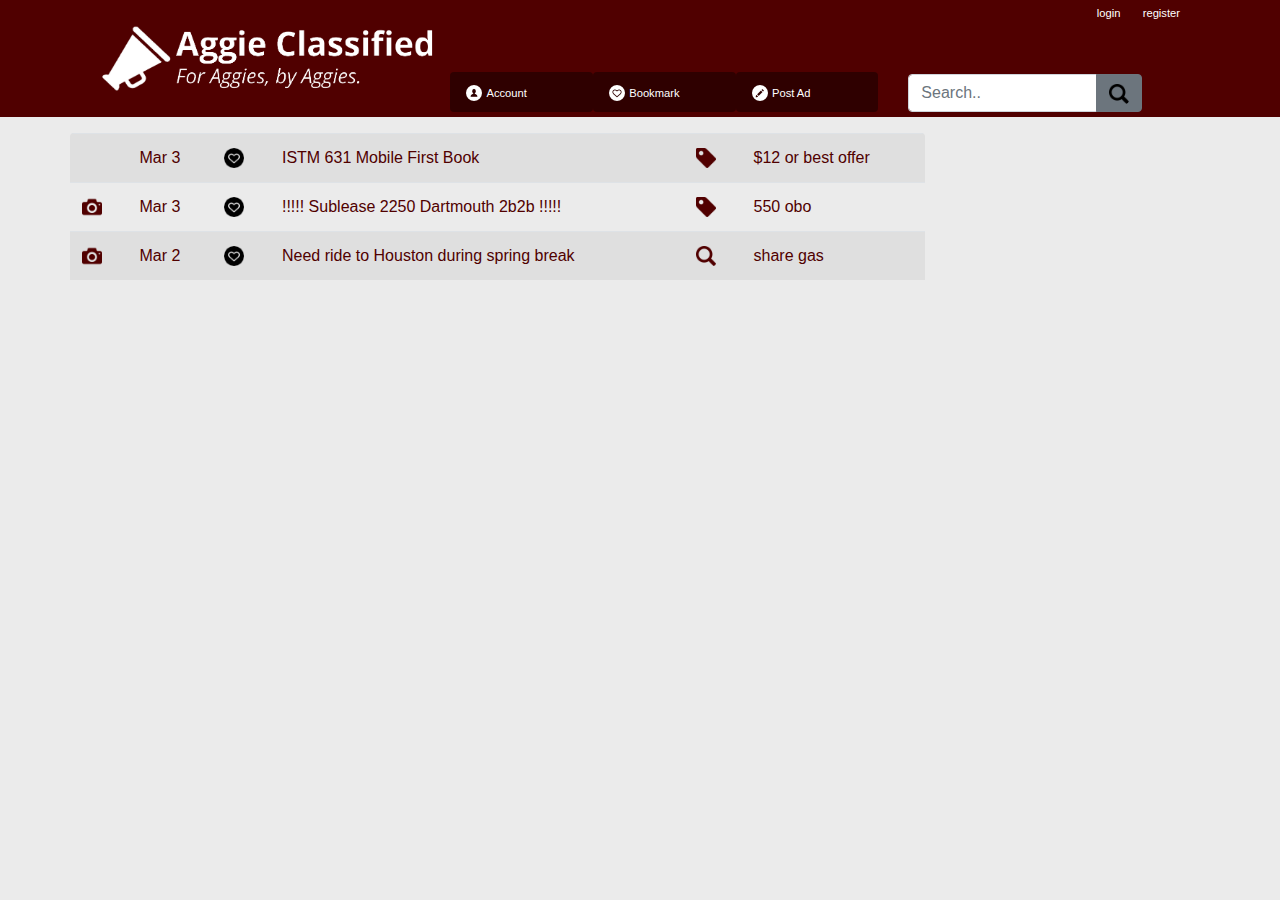
==== index.html @ a9096e1e "adjust search bar" ====
<!DOCTYPE html>
<html lang="en">
<head>
  <title> Aggie Classified | Home </title>
  <meta name="viewport" content="width=device-width, initial-scale=1.0">
  <link rel="stylesheet" href="css/bootstrap.css">
  <link rel="stylesheet" href="css/main.css">
</head>

<!-- backup comment available down here just copy and use. -->
<!-- -->

<body style="background-color:#ebebeb;">
<header class="container-fluid mb-3" style="background-color:#500000">
  <div class="mx-auto container">
    <div class="row">
      <div class="col-md-4 col-12">
        <a href="index.html">
          <img src="images/logo.png" class="img-fluid header-img">
        </a>
      </div>
      <div class="col-md-8 col-12">
        <div class="row mb-md-5">
          <div class="row justify-content-end col-12">
            <div class="align-self-end ">
              <a href="login&register.html"><span class="nav-font text-white">login</span></a>
              &nbsp &nbsp
              <a href="login&register.html"><span class="nav-font text-white">register</span></a>
            </div>
          </div>

        </div>
        <div class="row align-self-end">
          <nav class="nav col-md-7 col-12">
            <div class="col-4 align-self-end nav-link rounded bg-darkmaroon">
              <a class="text-white" href="account.html">
                <img src="images/account.png" class="img-fluid">
                <span class="nav-font">Account</span>
              </a>
            </div>
            <div class="col-4 align-self-end nav-link rounded bg-darkmaroon">
              <a class="text-white" href="bookmark.html">
                <img src="images/bookmark.png" class="img-fluid">
                <span class="nav-font">Bookmark</span>
              </a>
            </div>
            <div class="col-4 align-self-end nav-link rounded bg-darkmaroon">
              <a class="text-white" href="post-ad.html">
                <img src="images/post-ad.png" class="img-fluid">
                <span class="nav-font">Post Ad</span>
              </a>
            </div>
          </nav>
          <form class="col-md-5 col-12 align-self-end">
              <div class="row">
                <div class="col-1 d-md-none align-self-center "><img src="images/list.png" class="icon"></div>
                <div class="input-group col-10">
                  <input class="rounded-left form-control"  placeholder="Search.." name="search" >
                  <div class="input-group-append">
                    <button class="btn btn-secondary" type="submit"><a href=""><img src="images/search.png" class="icon rounded-right img-fluid"></a></button>
                  </div>
                </div>
              </div>
            </form>
        </div>
      </div>
    </div>
  </div>
</header>

<section class="container">
  <div class="row">
    <div class="col-md-3 d-none list-group" id="category_list"><!-- Category List Section-->
      <a href="#" class="list-group-item bg-gray text-white">All Categories<span class="badge"></span></a>
      <a href="#" class="list-group-item bg-gray text-white">Activity Partners<span class="badge">(36)</span></a>
      <a href="#" class="list-group-item bg-gray text-white">Collections<span class="badge">(16)</span></a>
      <a href="#" class="list-group-item bg-gray text-white">Books<span class="badge">(39)</span></a>
      <a href="#" class="list-group-item bg-gray text-white">Electronics<span class="badge">(223)</span></a>
      <a href="#" class="list-group-item bg-gray text-white">Furniture<span class="badge">(171)</span></a>
      <a href="#" class="list-group-item bg-gray text-white">Jobs<span class="badge">(131)</span></a>
      <a href="#" class="list-group-item bg-gray text-white">Lost&Found<span class="badge">(30)</span></a>
      <a href="#" class="list-group-item bg-gray text-white">Carpools<span class="badge">(135)</span></a>
      <a href="#" class="list-group-item bg-gray text-white">Sublet&Roommates<span class="badge">(680)</span></a>
      <a href="#" class="list-group-item bg-gray text-white">Vehicle<span class="badge">(68)</span></a>
    </div><!-- close category_list Section-->

    <div class="pl-md-0 pr-md-0 table-responsive col-sm-9 rounded" id="post_list"><!-- Main List Section-->
      <table class="col-12 table table-striped table-hover rounded-bottom">
      <!--Table structure:
      1st column: have photo or not, item with photo show a camera icon, blank if no photo;
      2nd column: Post date of the classified Ad, post are always order by date, item post latest will display at top;
      3rd column: saved or not, saved item show a bookmark sign, blank if not saved;
      4th column: Title, title of the post, also act as a link, user can click in for more information
      5th column: Price, price of the item, data store in text format, gives user more flecibility in express price.
      -->
      <!-- Data below should read each sql obs as one table row into the table  -->
        <tr class="">
          <td class="list_column_icon"></td>
          <td class="list_column_date">Mar 3</td>
          <td class="list_column_icon"><image src="images/heart.png" class="icon" id="icon_saved"></image></td>
          <td class="list_column_title"><a href="">ISTM 631 Mobile First Book</a></td>
          <td class="list_column_icon"><image src="images/offering.png" class="icon" id="icon_saved"></image></td>
          <td class="list_column_price">$12 or best offer</td>
        </tr>
        <tr>
          <td class="list_column_icon"><image src="images/picture.png" class="icon" id="icon_picture"></image></td>
          <td class="list_column_date">Mar 3</td>
          <td class="list_column_icon"><image src="images/heart.png" class="icon" id="icon_saved"></image></td>
          <td class="list_column_title"><a href="">!!!!! Sublease 2250 Dartmouth 2b2b !!!!!</a></td>
          <td class="list_column_icon"><image src="images/offering.png" class="icon" id="icon_saved"></td>
          <td class="list_column_price"> 550 obo</td>
        </tr>
        <tr>
          <td class="list_column_icon"><image src="images/picture.png" class="icon" id="icon_picture"></image></td>
          <td class="list_column_date">Mar 2</td>
          <td class="list_column_icon"><image src="images/heart.png" class="icon" id="icon_saved"></image></td>
          <td class="list_column_title"><a href="">Need ride to Houston during spring break </a></td>
          <td class="list_column_icon"><img src="images/looking.png" class="icon" id="icon_saved"></td>
          <td class="list_column_price"> share gas </td>
        </tr>
      </table>
    </div><!-- close post_list  Section-->
  </div><!-- close section row -->
</section>

</body>
</html>
---- css/main.css ----
/* Import Open Sans font from google API*/
@import url(http://fonts.googleapis.com/css?family=Open+Sans);

.body{
  font-family: 'Open Sans', sans-serif;
}

.list-group-item{
  font-size: 0.9rem;
}

#post_list, #post_list a{
  text-decoration: none;
  color:#500000;
}

.icon {
  height:20px;
}

.nav-font {
  font-size: 0.7rem;
}

.bg-darkmaroon {
  background-color: #2F0000;
}

.bg-darkmaroon:hover {
  background-color: #140000;
}

.bg-gray {
  background-color: #815555;
}

.bg-gray:hover {
  background-color: #584343;
}

.bg-gray:active {
  background-color: #402B2B;
}


/*

.list_column_date{

}
.list_column_icon{

}
.list_column_title{

}
.list_column_icon{

}
.list_column_price{

} */
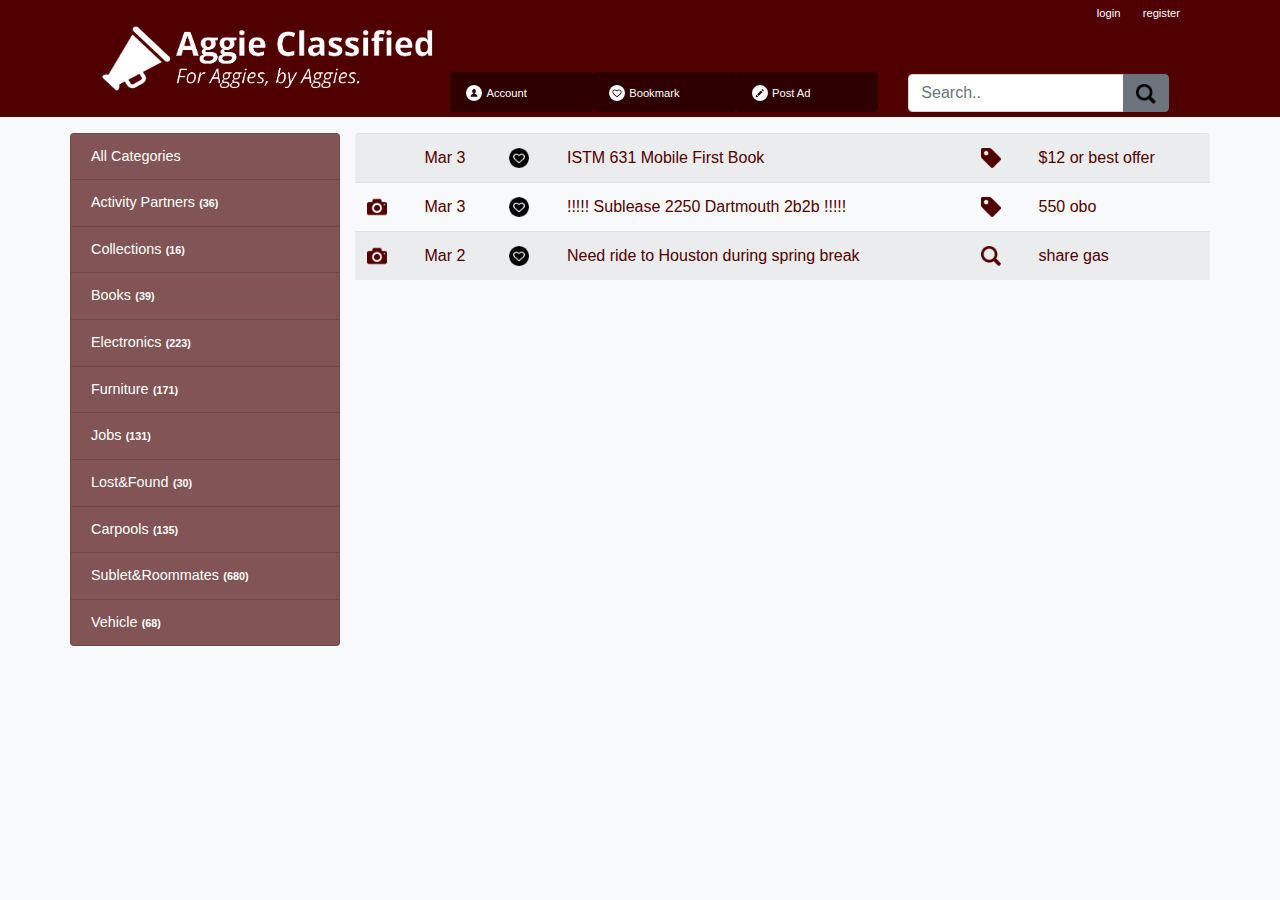
==== commit 73226790: "aa" ====
--- a/index.html
+++ b/index.html
@@ -10,7 +10,7 @@
 <!-- backup comment available down here just copy and use. -->
 <!-- -->
 
-<body style="background-color:#ebebeb;">
+<body class="bg-light">
 <header class="container-fluid mb-3" style="background-color:#500000">
   <div class="mx-auto container">
     <div class="row">
@@ -23,9 +23,9 @@
         <div class="row mb-md-5">
           <div class="row justify-content-end col-12">
             <div class="align-self-end ">
-              <a href="login&register.html"><span class="nav-font text-white">login</span></a>
+              <a href="signin.html"><span class="align-self-end nav-font text-white">login</span></a>
               &nbsp &nbsp
-              <a href="login&register.html"><span class="nav-font text-white">register</span></a>
+              <a href="signin.html"><span class="align-self-end nav-font text-white">register</span></a>
             </div>
           </div>
 
@@ -54,7 +54,7 @@
           <form class="col-md-5 col-12 align-self-end">
               <div class="row">
                 <div class="col-1 d-md-none align-self-center "><img src="images/list.png" class="icon"></div>
-                <div class="input-group col-10">
+                <div class="input-group col-11">
                   <input class="rounded-left form-control"  placeholder="Search.." name="search" >
                   <div class="input-group-append">
                     <button class="btn btn-secondary" type="submit"><a href=""><img src="images/search.png" class="icon rounded-right img-fluid"></a></button>
@@ -70,7 +70,7 @@
 
 <section class="container">
   <div class="row">
-    <div class="col-md-3 d-none list-group" id="category_list"><!-- Category List Section-->
+    <div class="col-md-3 list-group sidebar-offcanvas" id="category_list"><!-- Category List Section-->
       <a href="#" class="list-group-item bg-gray text-white">All Categories<span class="badge"></span></a>
       <a href="#" class="list-group-item bg-gray text-white">Activity Partners<span class="badge">(36)</span></a>
       <a href="#" class="list-group-item bg-gray text-white">Collections<span class="badge">(16)</span></a>
@@ -84,7 +84,7 @@
       <a href="#" class="list-group-item bg-gray text-white">Vehicle<span class="badge">(68)</span></a>
     </div><!-- close category_list Section-->
 
-    <div class="pl-md-0 pr-md-0 table-responsive col-sm-9 rounded" id="post_list"><!-- Main List Section-->
+    <div class="pl-0 pr-0 table-responsive col-sm-9 rounded" id="post_list"><!-- Main List Section-->
       <table class="col-12 table table-striped table-hover rounded-bottom">
       <!--Table structure:
       1st column: have photo or not, item with photo show a camera icon, blank if no photo;
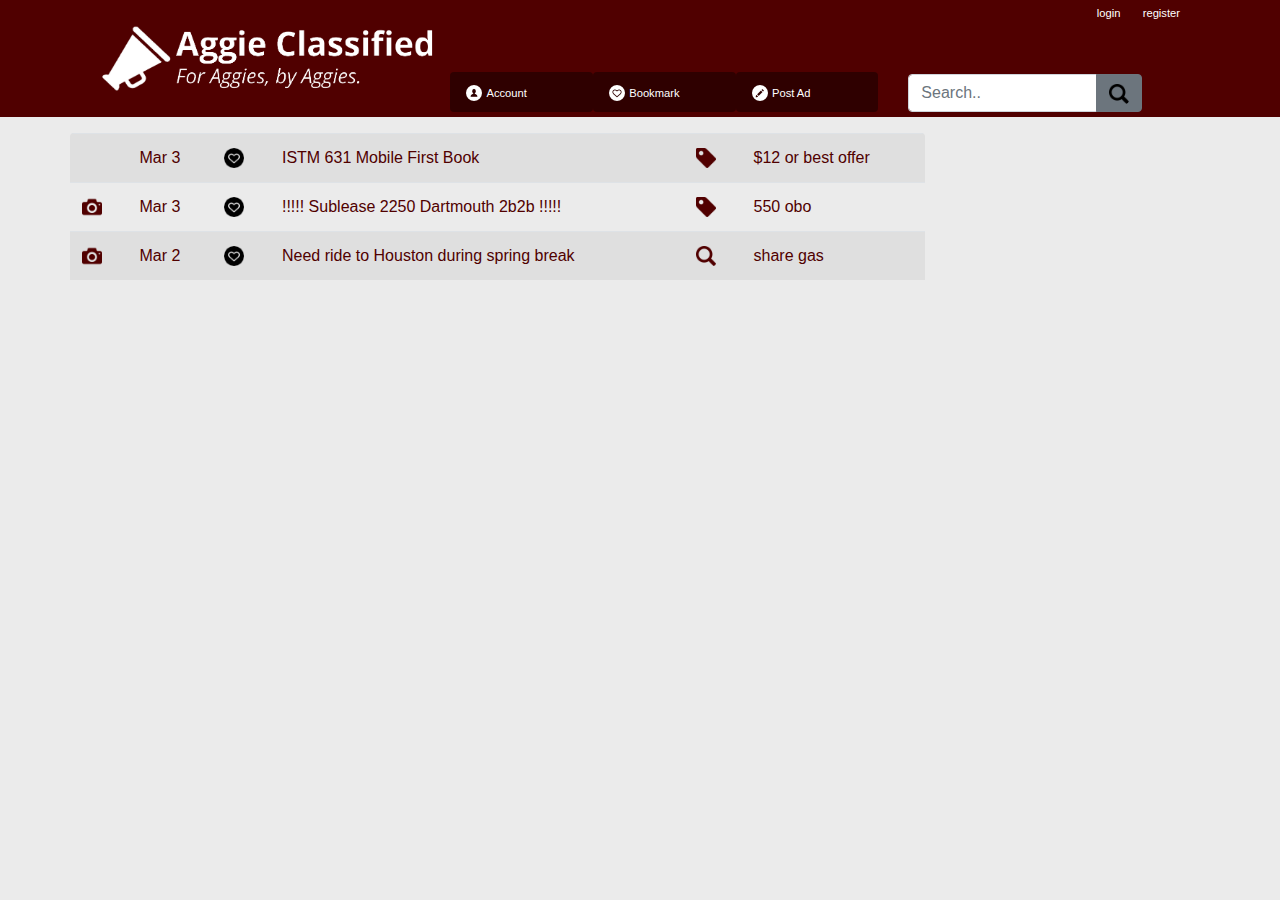
==== commit 3d345ca0: "Merge branch 'master' of https://github.com/ruizhu/631-Project" ====
--- a/index.html
+++ b/index.html
@@ -10,7 +10,7 @@
 <!-- backup comment available down here just copy and use. -->
 <!-- -->
 
-<body class="bg-light">
+<body style="background-color:#ebebeb;">
 <header class="container-fluid mb-3" style="background-color:#500000">
   <div class="mx-auto container">
     <div class="row">
@@ -54,7 +54,7 @@
           <form class="col-md-5 col-12 align-self-end">
               <div class="row">
                 <div class="col-1 d-md-none align-self-center "><img src="images/list.png" class="icon"></div>
-                <div class="input-group col-11">
+                <div class="input-group col-10">
                   <input class="rounded-left form-control"  placeholder="Search.." name="search" >
                   <div class="input-group-append">
                     <button class="btn btn-secondary" type="submit"><a href=""><img src="images/search.png" class="icon rounded-right img-fluid"></a></button>
@@ -70,7 +70,7 @@
 
 <section class="container">
   <div class="row">
-    <div class="col-md-3 list-group sidebar-offcanvas" id="category_list"><!-- Category List Section-->
+    <div class="col-md-3 d-none list-group" id="category_list"><!-- Category List Section-->
       <a href="#" class="list-group-item bg-gray text-white">All Categories<span class="badge"></span></a>
       <a href="#" class="list-group-item bg-gray text-white">Activity Partners<span class="badge">(36)</span></a>
       <a href="#" class="list-group-item bg-gray text-white">Collections<span class="badge">(16)</span></a>
@@ -84,7 +84,7 @@
       <a href="#" class="list-group-item bg-gray text-white">Vehicle<span class="badge">(68)</span></a>
     </div><!-- close category_list Section-->
 
-    <div class="pl-0 pr-0 table-responsive col-sm-9 rounded" id="post_list"><!-- Main List Section-->
+    <div class="pl-md-0 pr-md-0 table-responsive col-sm-9 rounded" id="post_list"><!-- Main List Section-->
       <table class="col-12 table table-striped table-hover rounded-bottom">
       <!--Table structure:
       1st column: have photo or not, item with photo show a camera icon, blank if no photo;
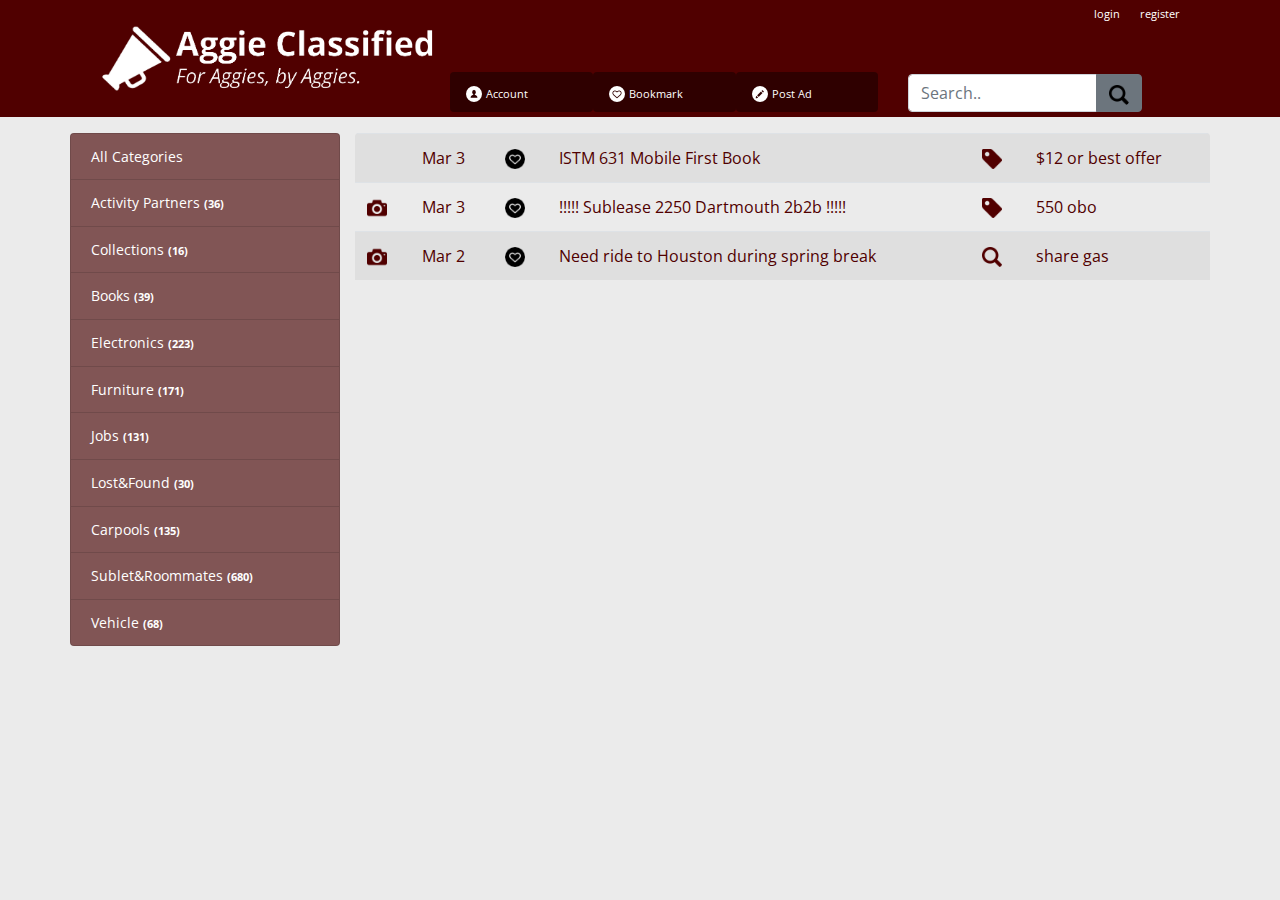
==== commit e51ab0c4: "add post ad page, few adjustment on previous pages. add postad css" ====
--- a/index.html
+++ b/index.html
@@ -4,13 +4,15 @@
   <title> Aggie Classified | Home </title>
   <meta name="viewport" content="width=device-width, initial-scale=1.0">
   <link rel="stylesheet" href="css/bootstrap.css">
+  <link href="https://fonts.googleapis.com/icon?family=Material+Icons"
+      rel="stylesheet">
   <link rel="stylesheet" href="css/main.css">
 </head>
 
 <!-- backup comment available down here just copy and use. -->
 <!-- -->
 
-<body style="background-color:#ebebeb;">
+<body>
 <header class="container-fluid mb-3" style="background-color:#500000">
   <div class="mx-auto container">
     <div class="row">
@@ -70,7 +72,7 @@
 
 <section class="container">
   <div class="row">
-    <div class="col-md-3 d-none list-group" id="category_list"><!-- Category List Section-->
+    <div class="col-md-3 list-group" id="category_list"><!-- Category List Section-->
       <a href="#" class="list-group-item bg-gray text-white">All Categories<span class="badge"></span></a>
       <a href="#" class="list-group-item bg-gray text-white">Activity Partners<span class="badge">(36)</span></a>
       <a href="#" class="list-group-item bg-gray text-white">Collections<span class="badge">(16)</span></a>
@@ -84,7 +86,7 @@
       <a href="#" class="list-group-item bg-gray text-white">Vehicle<span class="badge">(68)</span></a>
     </div><!-- close category_list Section-->
 
-    <div class="pl-md-0 pr-md-0 table-responsive col-sm-9 rounded" id="post_list"><!-- Main List Section-->
+    <div class="pl-md-0 pr-md-0 table-responsive col-md-9 rounded" id="post_list"><!-- Main List Section-->
       <table class="col-12 table table-striped table-hover rounded-bottom">
       <!--Table structure:
       1st column: have photo or not, item with photo show a camera icon, blank if no photo;
--- a/css/main.css
+++ b/css/main.css
@@ -1,8 +1,24 @@
 /* Import Open Sans font from google API*/
 @import url(http://fonts.googleapis.com/css?family=Open+Sans);
 
-.body{
+body{
   font-family: 'Open Sans', sans-serif;
+  background-color:#ebebeb;
+}
+a:focus,
+a:hover {
+    text-decoration: none;
+    transition: 300ms ease-in-out;
+}
+
+a:focus,
+.btn:focus,
+.btn:active:focus,
+button:focus,
+input[type="file"]:focus,
+input[type="radio"]:focus,
+input[type="checkbox"]:focus {
+    outline: none;
 }
 
 .list-group-item{
@@ -42,6 +58,47 @@
   background-color: #402B2B;
 }
 
+/* Post Ad Page Style */
+.upload_file{
+    margin: 35px 0;
+}
+.upload_file #myFile {
+    position: absolute;
+    opacity: 0;
+    left: 15px;
+    cursor: pointer;
+    height: 40px;
+    width: 188px;
+}
+
+.btn_upload{
+    background: linear-gradient(to right , #66b065 , #5bb95b);
+    color: #ffffff;
+    cursor: pointer;
+    font-size: 18px;
+    border-radius: 3px;
+    transition: 0.5s ease-in-out;
+}
+
+.btn_cancel{
+    color: #28272c;
+    border: 2px solid #ccc;
+    background: #ffffff;
+    font-weight: 600;
+    cursor: pointer;
+    margin-left: 2px;
+    transition: 0.5s ease-in-out;
+    border-radius: 0;
+}
+.save_1.btn_upload{
+    border-radius: 0;
+}
+.save_1.btn_upload:hover ,
+.save_1.btn_upload:focus ,
+.save_1.btn_upload.active{
+    background: linear-gradient(to right ,#5bb95b , #66b065);
+    color:  #fff ;
+}
 
 /*
 
